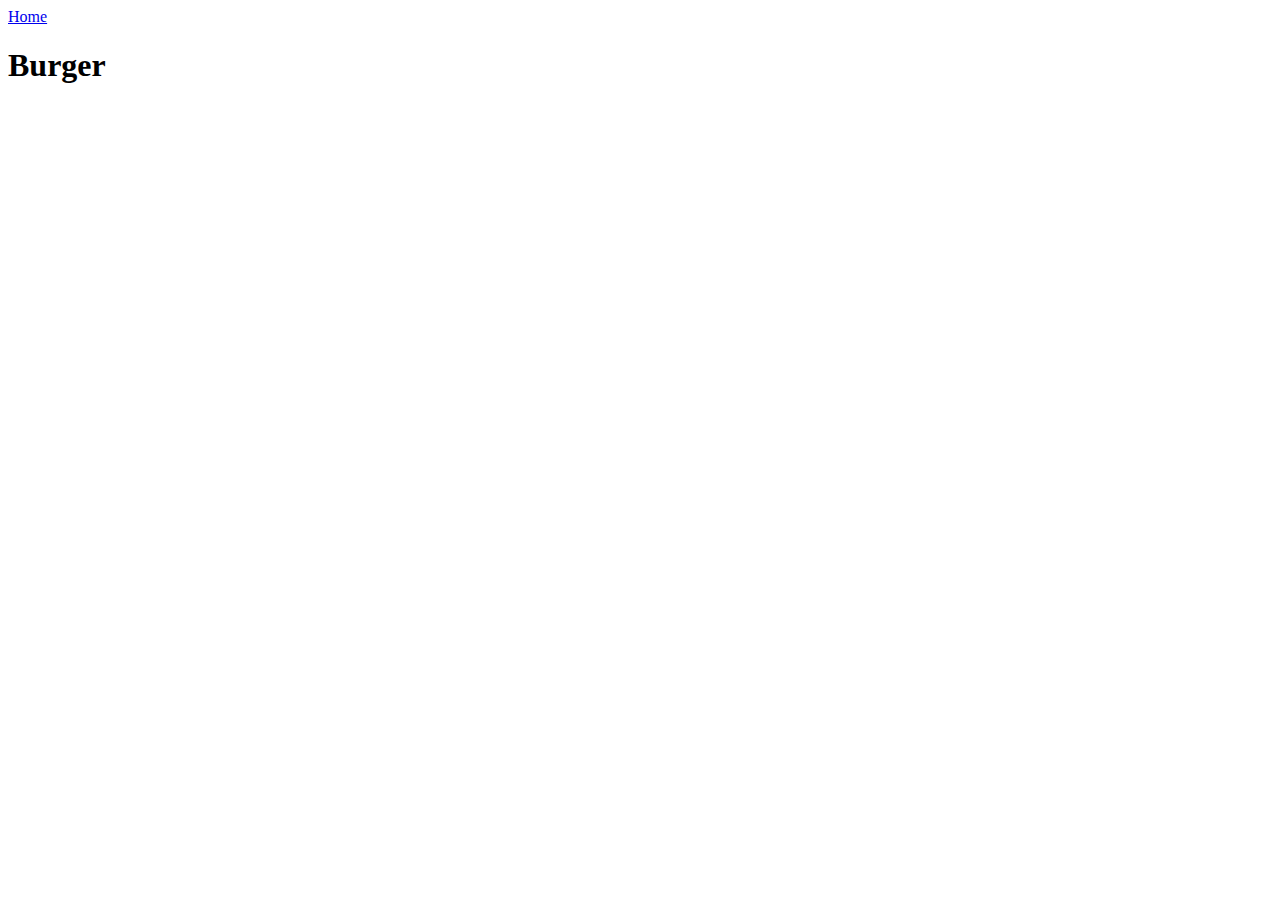
==== recipes/burger.html @ 213481ac "Create burger.html and ramen.html" ====
<!DOCTYPE html>
<html>
    <head>
        <meta charset="utf-8">
        <title>Burger Recipe</title>
    </head>
    <body>
        <a href="../index.html">Home</a>
        <h1>Burger</h1>
    </body>
</html>
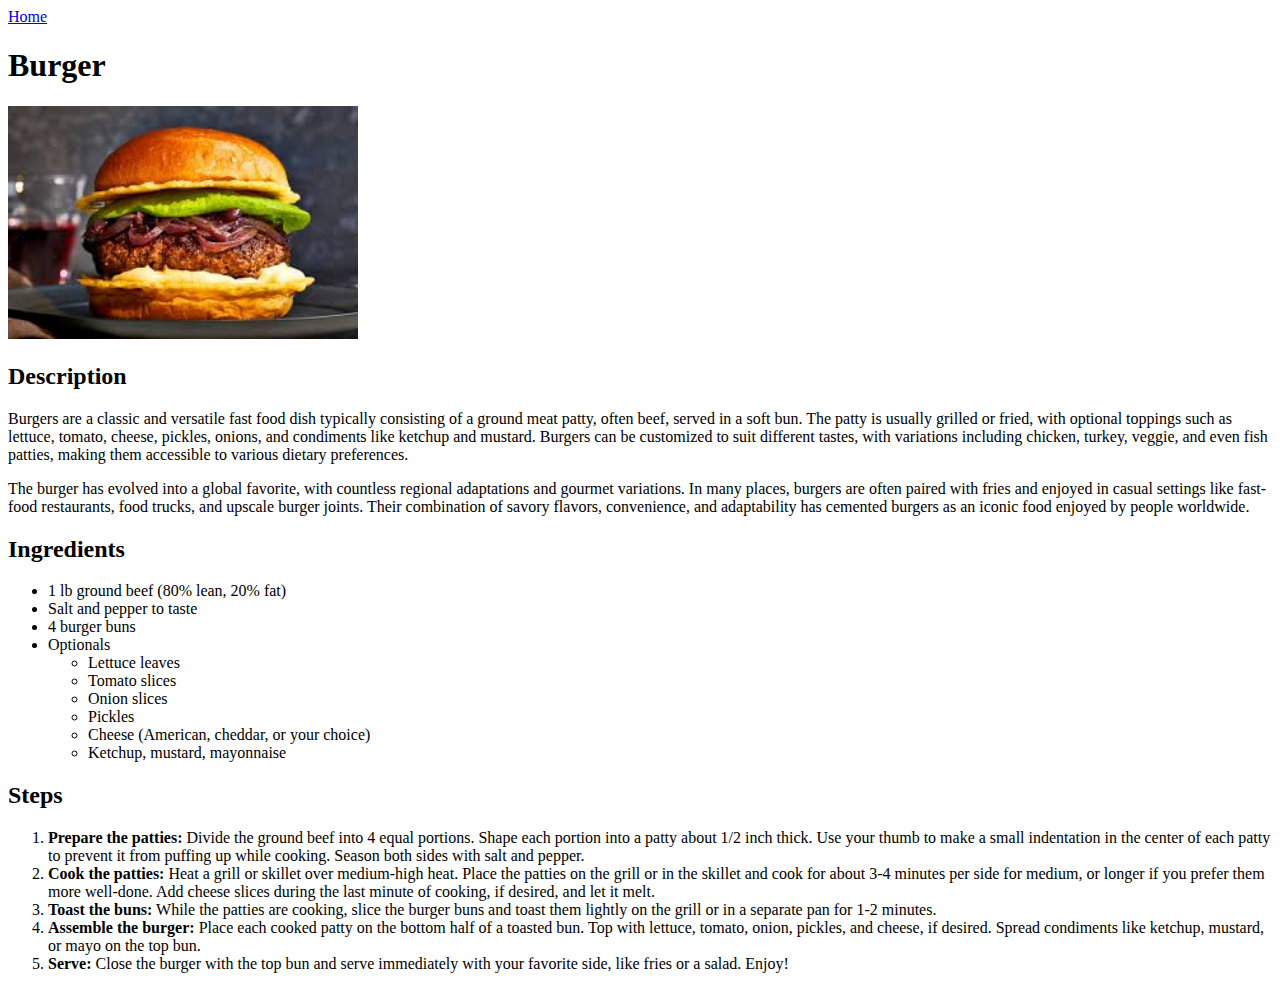
==== commit 05a482c8: "Add burger.html to commit (only burger.jpg got committed)" ====
--- a/recipes/burger.html
+++ b/recipes/burger.html
@@ -7,5 +7,35 @@
     <body>
         <a href="../index.html">Home</a>
         <h1>Burger</h1>
+        <img src="../images/burger.jpg" alt="burger" width="350" height="auto">
+
+        <h2>Description</h2>
+        <p>Burgers are a classic and versatile fast food dish typically consisting of a ground meat patty, often beef, served in a soft bun. The patty is usually grilled or fried, with optional toppings such as lettuce, tomato, cheese, pickles, onions, and condiments like ketchup and mustard. Burgers can be customized to suit different tastes, with variations including chicken, turkey, veggie, and even fish patties, making them accessible to various dietary preferences.</p>
+        <p>The burger has evolved into a global favorite, with countless regional adaptations and gourmet variations. In many places, burgers are often paired with fries and enjoyed in casual settings like fast-food restaurants, food trucks, and upscale burger joints. Their combination of savory flavors, convenience, and adaptability has cemented burgers as an iconic food enjoyed by people worldwide.</p>
+
+        <h2>Ingredients</h2>
+        <ul>
+            <li>1 lb ground beef (80% lean, 20% fat)</li>
+            <li>Salt and pepper to taste</li>
+            <li>4 burger buns</li>
+            <li>Optionals</li>
+            <ul>
+                <li>Lettuce leaves</li>
+                <li>Tomato slices</li>
+                <li>Onion slices</li>
+                <li>Pickles</li>
+                <li>Cheese (American, cheddar, or your choice)</li>
+                <li>Ketchup, mustard, mayonnaise</li>
+            </ul>
+        </ul>
+
+        <h2>Steps</h2>
+        <ol>
+            <li><strong>Prepare the patties:</strong> Divide the ground beef into 4 equal portions. Shape each portion into a patty about 1/2 inch thick. Use your thumb to make a small indentation in the center of each patty to prevent it from puffing up while cooking. Season both sides with salt and pepper.</li>
+            <li><strong>Cook the patties:</strong> Heat a grill or skillet over medium-high heat. Place the patties on the grill or in the skillet and cook for about 3-4 minutes per side for medium, or longer if you prefer them more well-done. Add cheese slices during the last minute of cooking, if desired, and let it melt.</li>
+            <li><strong>Toast the buns:</strong> While the patties are cooking, slice the burger buns and toast them lightly on the grill or in a separate pan for 1-2 minutes.</li>
+            <li><strong>Assemble the burger:</strong> Place each cooked patty on the bottom half of a toasted bun. Top with lettuce, tomato, onion, pickles, and cheese, if desired. Spread condiments like ketchup, mustard, or mayo on the top bun.</li>
+            <li><strong>Serve:</strong> Close the burger with the top bun and serve immediately with your favorite side, like fries or a salad. Enjoy!</li>
+        </ol>
     </body>
 </html>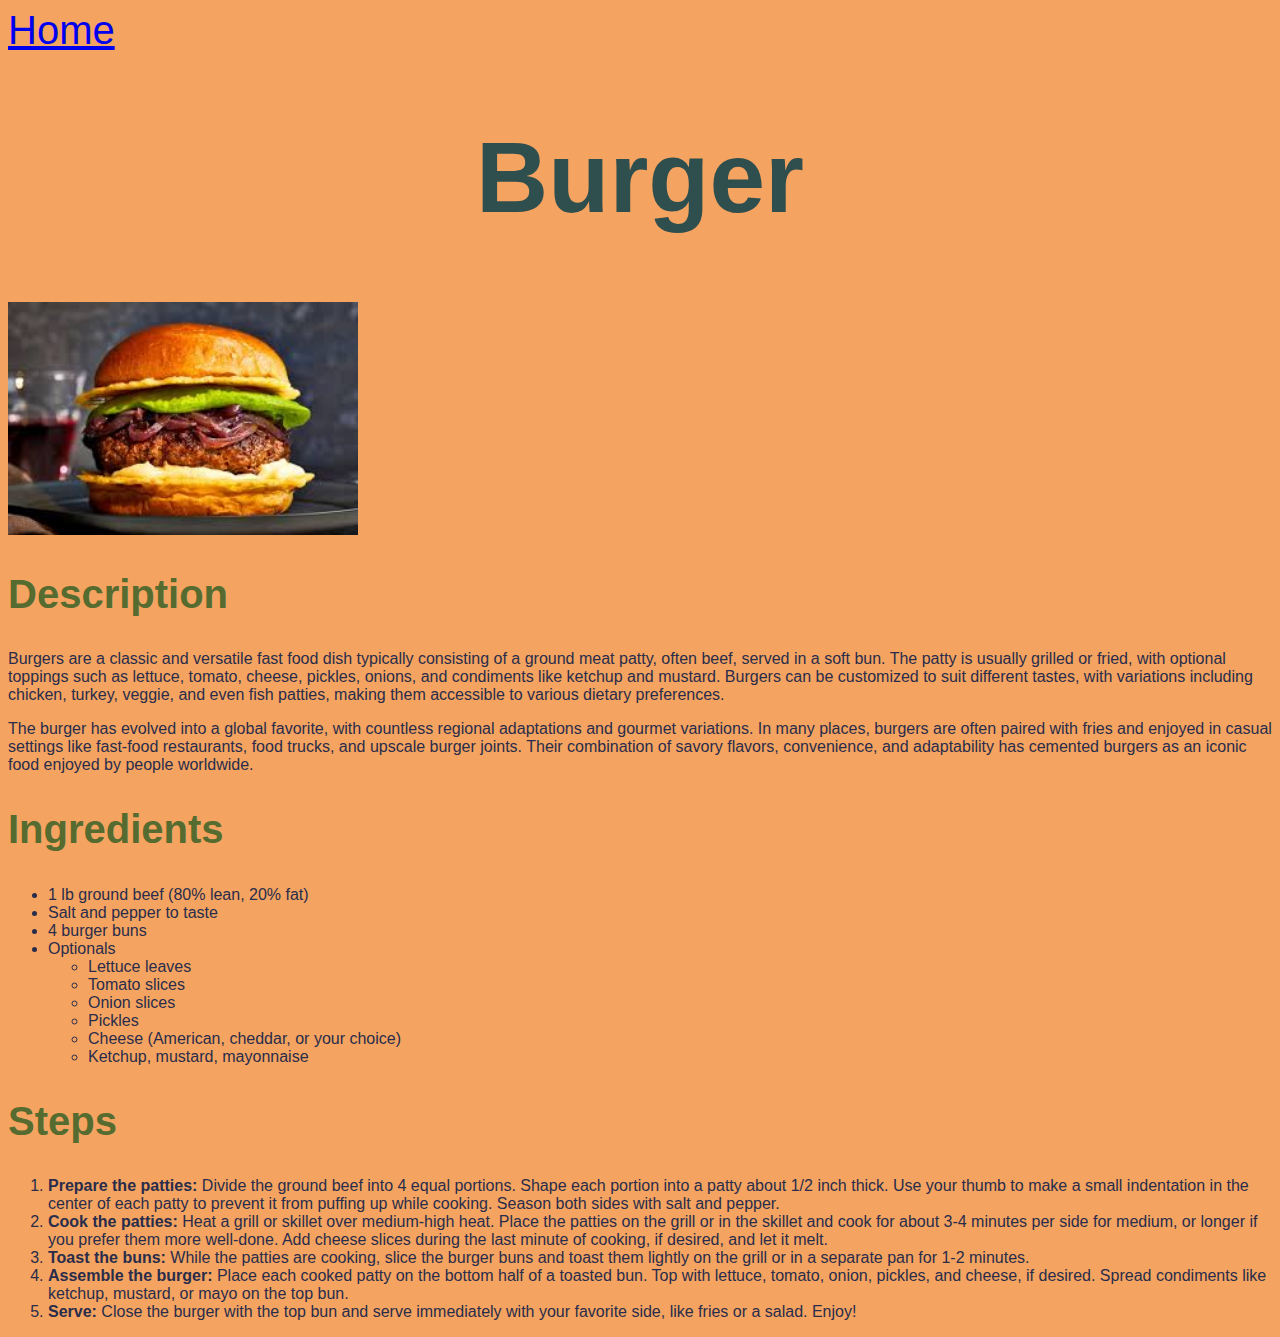
==== commit 329b72b6: "Apply styles to burger.html and ramen.html" ====
--- a/recipes/burger.html
+++ b/recipes/burger.html
@@ -2,10 +2,11 @@
 <html>
     <head>
         <meta charset="utf-8">
+        <link rel="stylesheet" href="../styles/burger.css">
         <title>Burger Recipe</title>
     </head>
     <body>
-        <a href="../index.html">Home</a>
+        <a href="../index.html" class="home">Home</a>
         <h1>Burger</h1>
         <img src="../images/burger.jpg" alt="burger" width="350" height="auto">
 
--- a/styles/burger.css
+++ b/styles/burger.css
@@ -0,0 +1,27 @@
+body {
+    background-color: sandybrown;
+}
+
+.home {
+    font-family: Verdana, Geneva, Tahoma, sans-serif;
+    font-size: 40px;
+}
+
+h1 {
+    text-align: center;
+    font-family: 'Trebuchet MS', 'Lucida Sans Unicode', 'Lucida Grande', 'Lucida Sans', Arial, sans-serif;
+    font-weight: bold;
+    font-size: 100px;
+    color: darkslategrey;
+}
+
+h2 {
+    font-family: 'Segoe UI', Tahoma, Geneva, Verdana, sans-serif;
+    font-size: 40px;
+    color: darkolivegreen;
+}
+
+p, li {
+    font-family: 'Segoe UI', Tahoma, Geneva, Verdana, sans-serif;
+    color: rgb(42, 44, 75);
+}